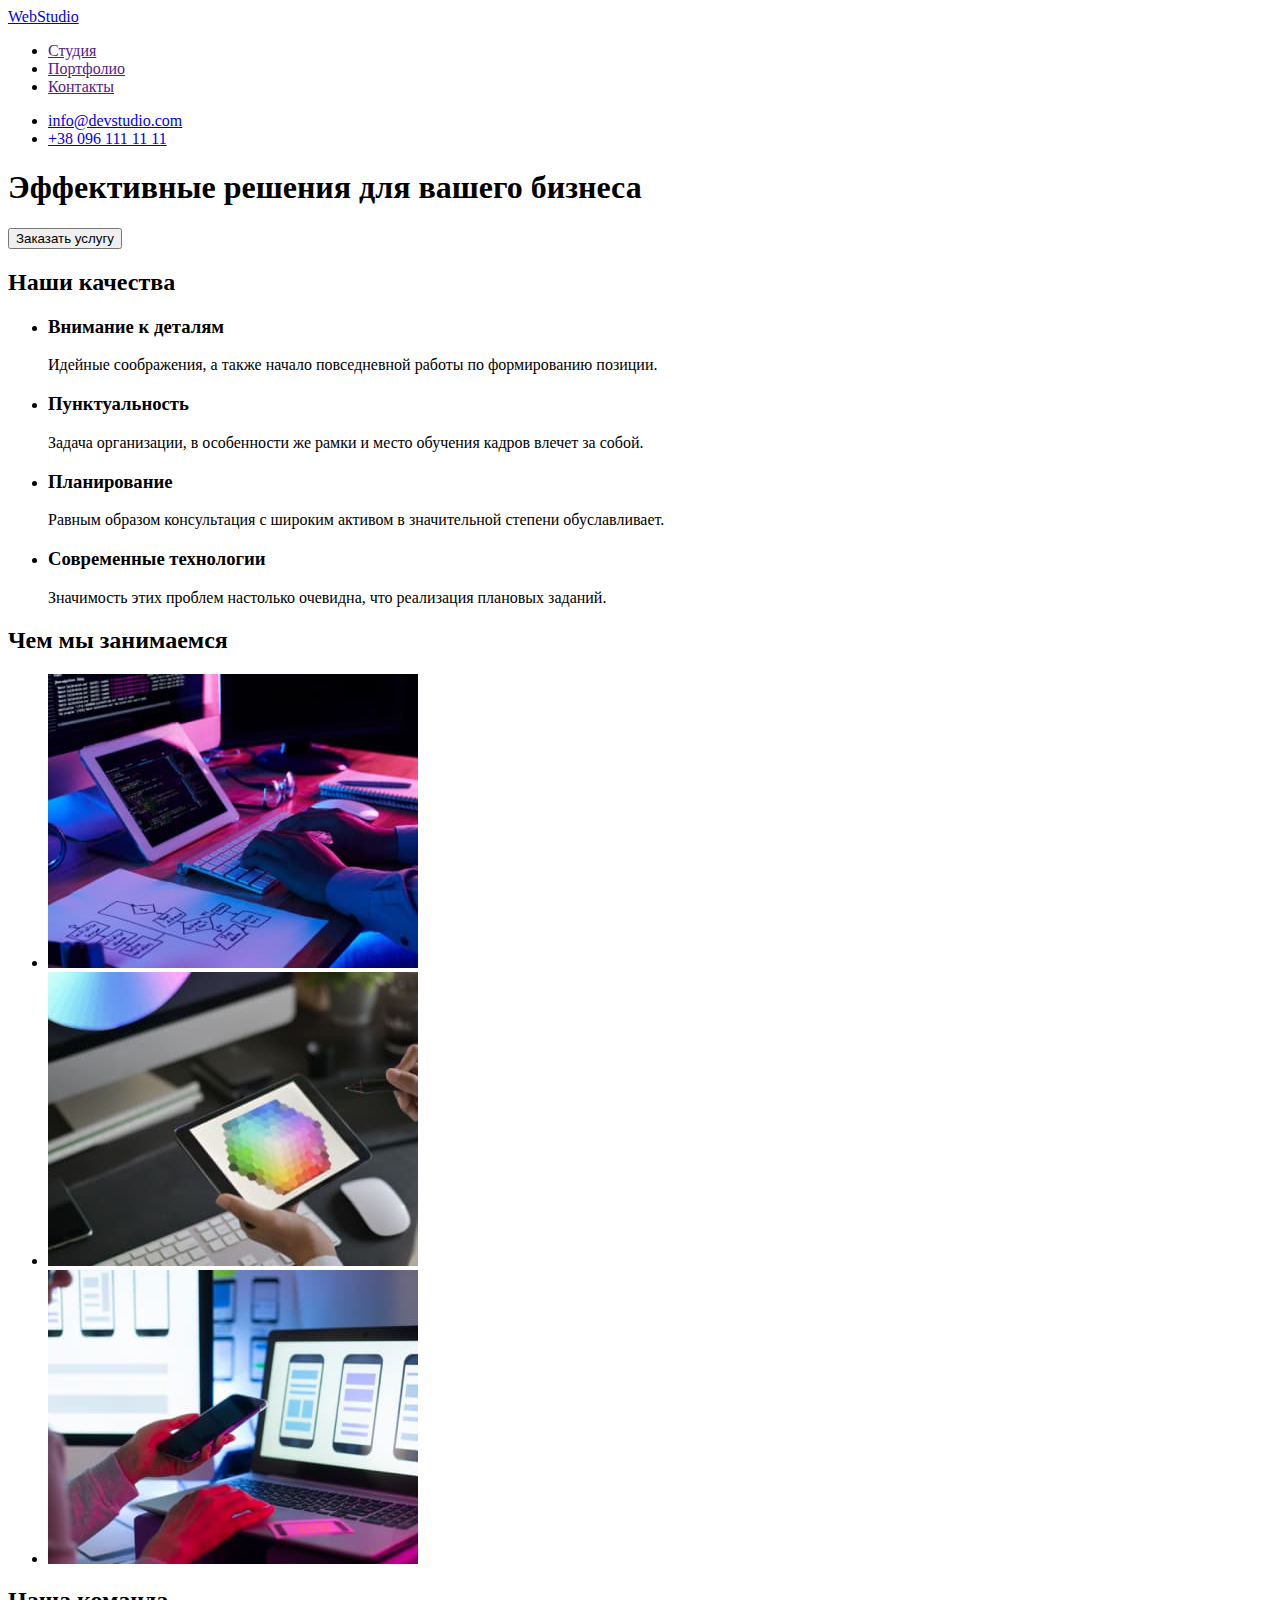
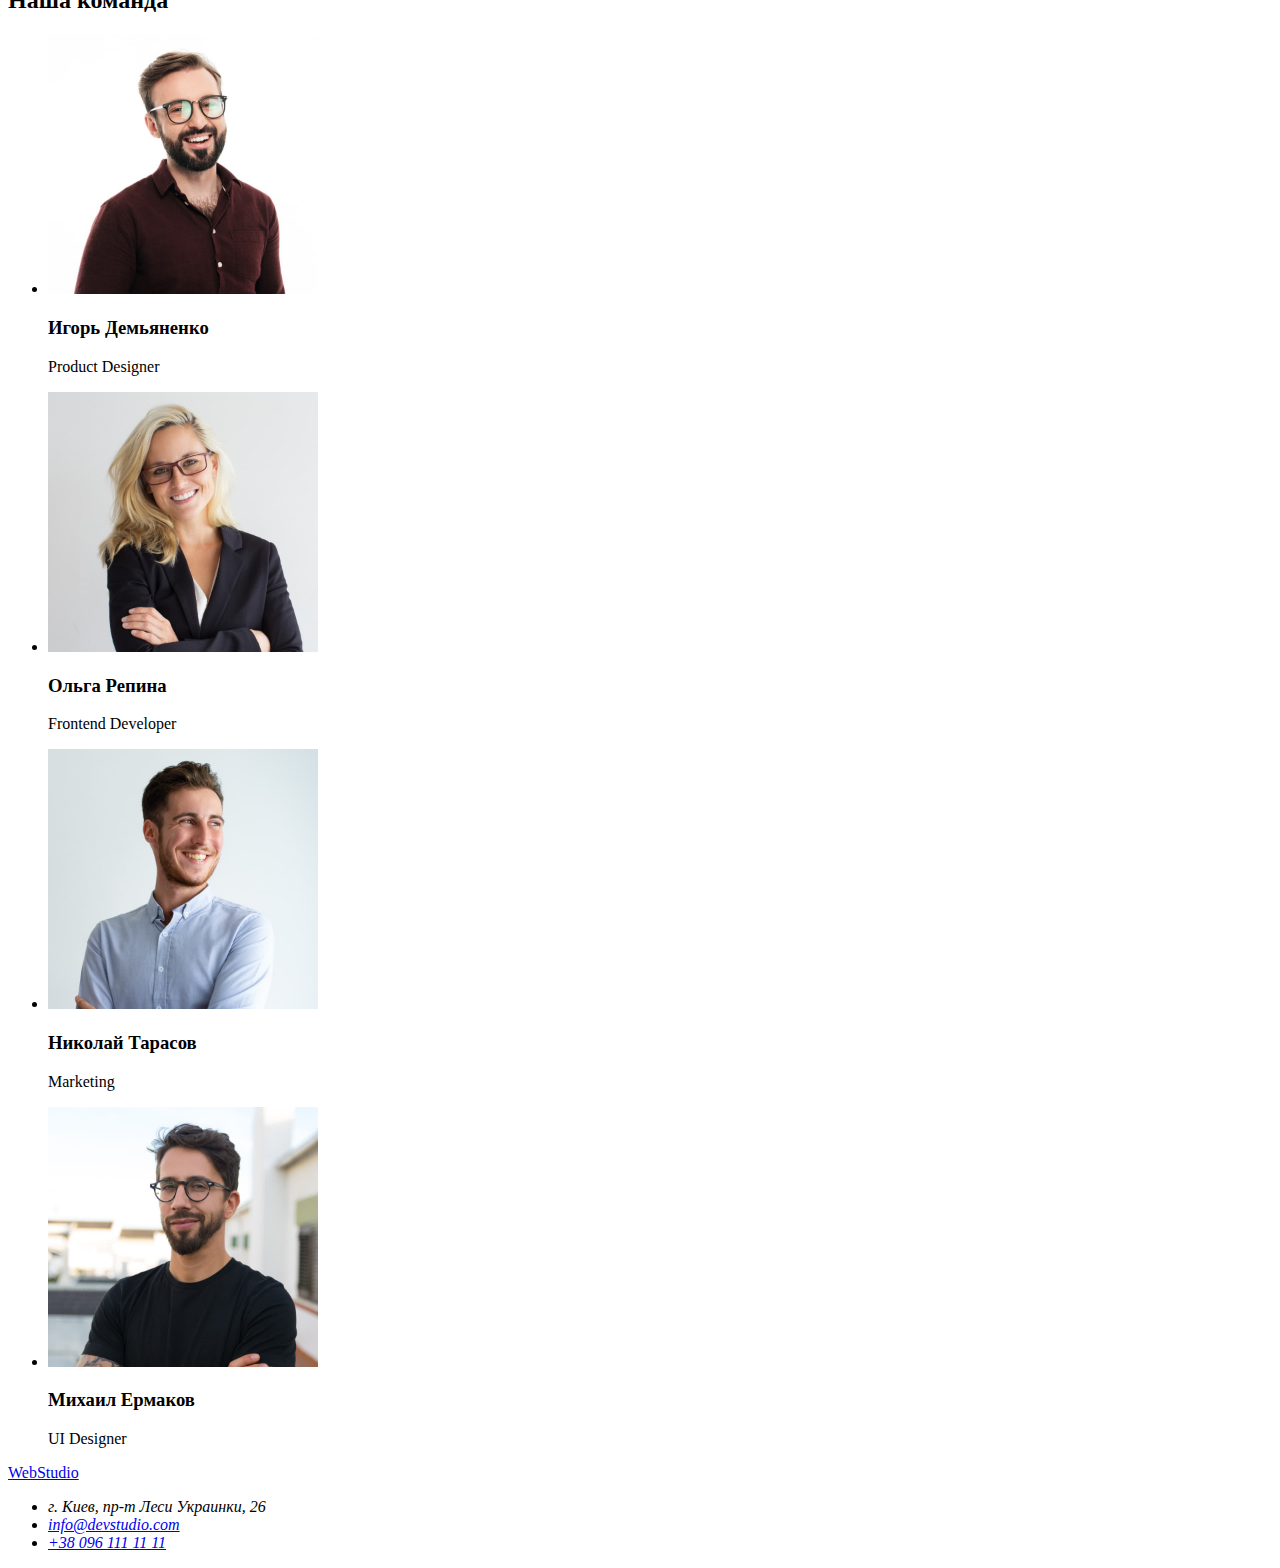
==== index.html @ 43653437 "new changes hw02" ====
<!DOCTYPE html>
<html lang="ru">
<head>
    <meta charset="UTF-8">
    <meta http-equiv="X-UA-Compatible" content="IE=edge">
    <meta name="viewport" content="width=device-width, initial-scale=1.0">
    <title>Document</title>
</head>
<body>
    <header> 
        <nav>
        <a href="/" lang="en">WebStudio</a>
        <ul> 
            <li><a href="">Студия</a></li>
            <li><a href="">Портфолио</a></li>
            <li><a href="">Контакты</a></li>
            </ul>
        </nav>   
        
        <ul>
            <li><a href="mailto:info@devstudio.com">info@devstudio.com</a></li>
            <li><a href="tel:+380961111111">+38 096 111 11 11</a></li>
        </ul>
    
    </header>
<main>
<section>
        <h1>Эффективные решения для вашего бизнеса</h1>
        <button type="button" name="Заказать услугу">Заказать услугу</button>
        </section>
    <section>
        <h2>Наши качества</h2>
        <ul>
            <li>
                <h3>Внимание к деталям</h3>
                <p>Идейные соображения, а также начало повседневной работы по формированию позиции.</p>
            </li>
            <li>
                <h3>Пунктуальность</h3>
                <p>Задача организации, в особенности же рамки и место обучения кадров влечет за собой.</p>
            </li>
            <li>
                <h3>Планирование</h3>
                <p>Равным образом консультация с широким активом в значительной степени обуславливает.</p>
            </li>
            <li>
                <h3>Современные технологии</h3>
                <p>Значимость этих проблем настолько очевидна, что реализация плановых заданий.</p>
            </li>
        </ul>
    </section>
    <section>
        <h2>Чем мы занимаемся</h2>
        <ul>
            <li><img src="./images/img1.jpg" alt="печатаем на клавиатуре" width="370" /></li>
            <li><img src="./images/img2.jpg" alt="смотрим в телефон" width="370" /></li>
            <li><img src="./images/img3.jpg" alt="смотрим в планшет" width="370" /></li>
        </ul> 
    </section>
    <section>
        <h2>Наша команда</h2>
           <ul>
            <li>
                <img src="./images/img4.jpg" alt="Игорь Демьяненко" width="270" />
                <h3>Игорь Демьяненко</h3>
                <p lang="en">Product Designer</p>
            </li>
            <li>
                <img src="./images/img5.jpg" alt="Ольга Репина" width="270" />
                <h3>Ольга Репина</h3>
                <p lang="en">Frontend Developer</p>
            </li>
            <li>
                <img src="./images/img6.jpg" alt="Николай Тарасов" width="270" />
                <h3>Николай Тарасов</h3>
                <p lang="en">Marketing</p>
            </li>
            <li>
                <img src="./images/img7.jpg" alt="Михаил Ермаков" width="270" />
                <h3>Михаил Ермаков</h3>
                <p lang="en">UI Designer</p>
            </li>
           </ul>
    </section>
    </main>
    <footer>
        <a href="/" lang="en">WebStudio</a>
        <address>
        <ul>
            <li>г. Киев, пр-т Леси Украинки, 26</li>
            <li><a href="mailto:info@devstudio.com">info@devstudio.com</a></li>
            <li><a href="tel:+380961111111">+38 096 111 11 11</a></li>
        </ul>
</address>
    </footer>
</body>
</html>
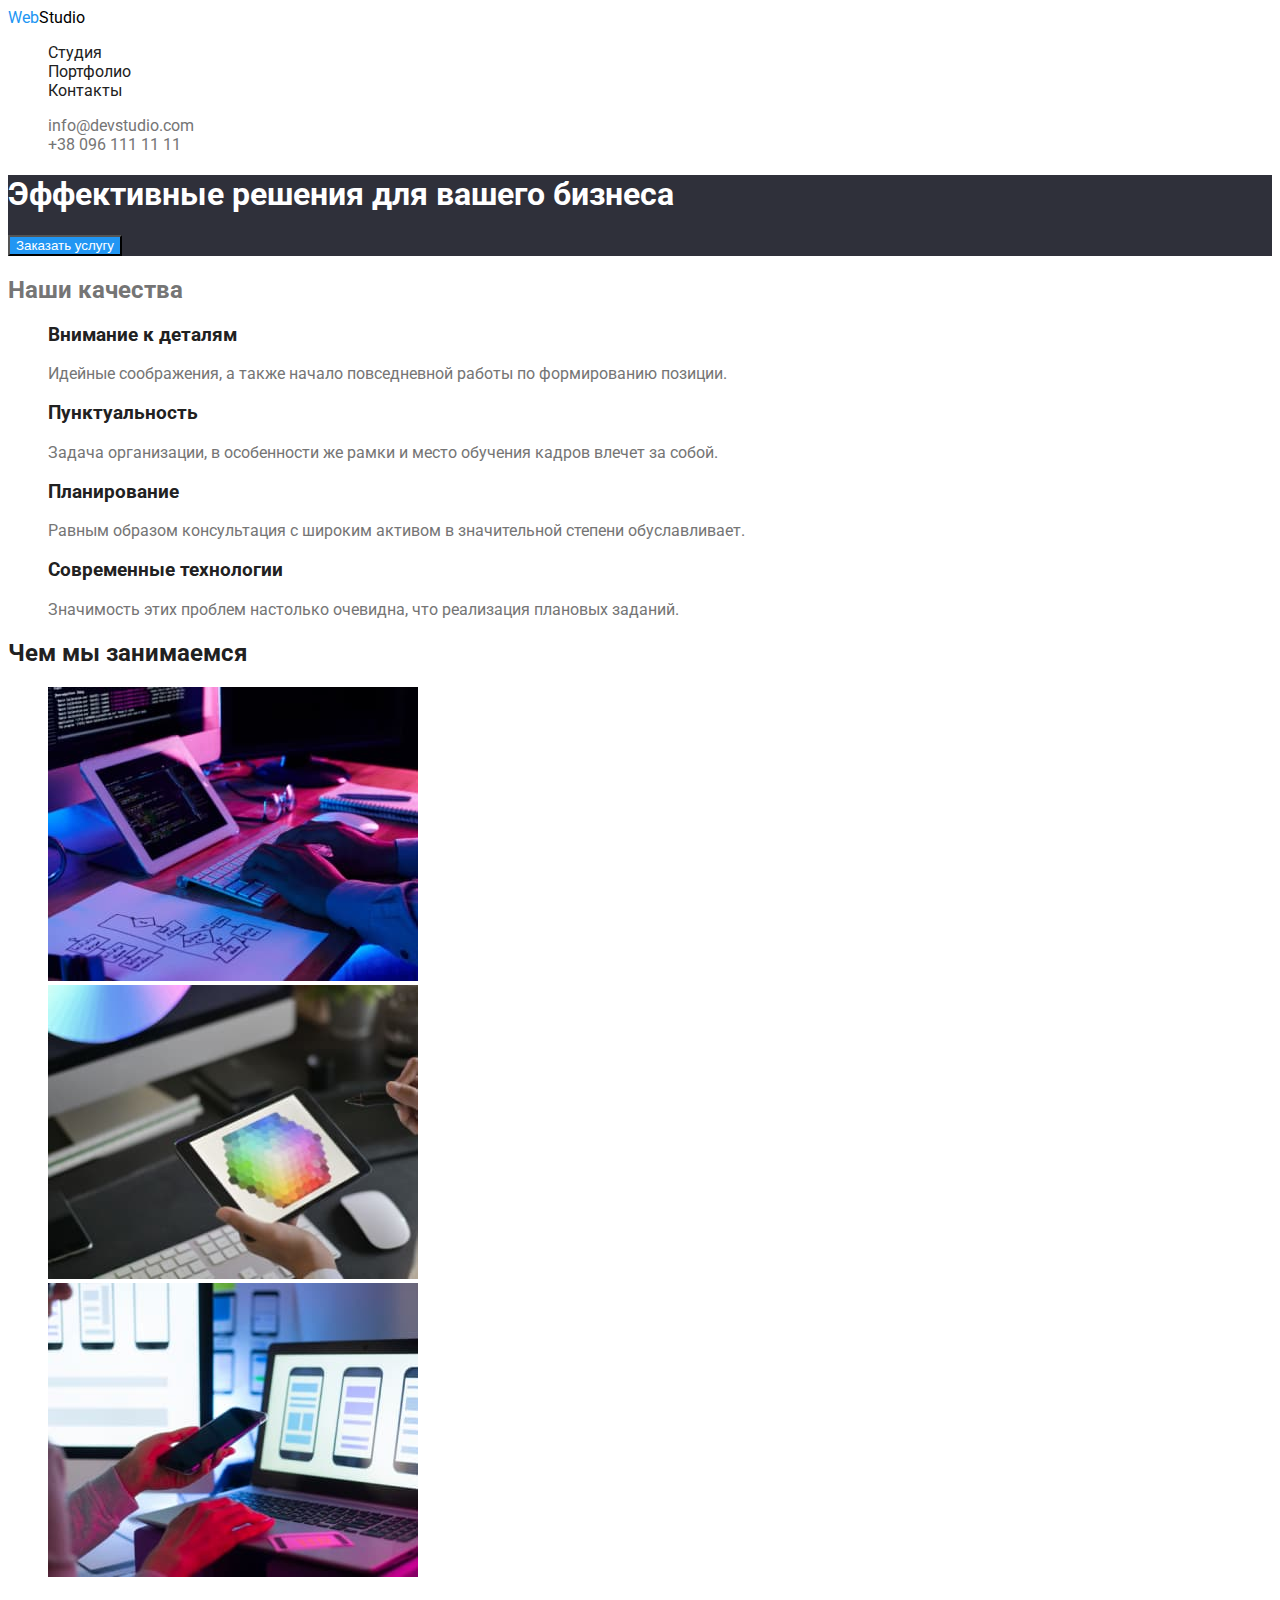
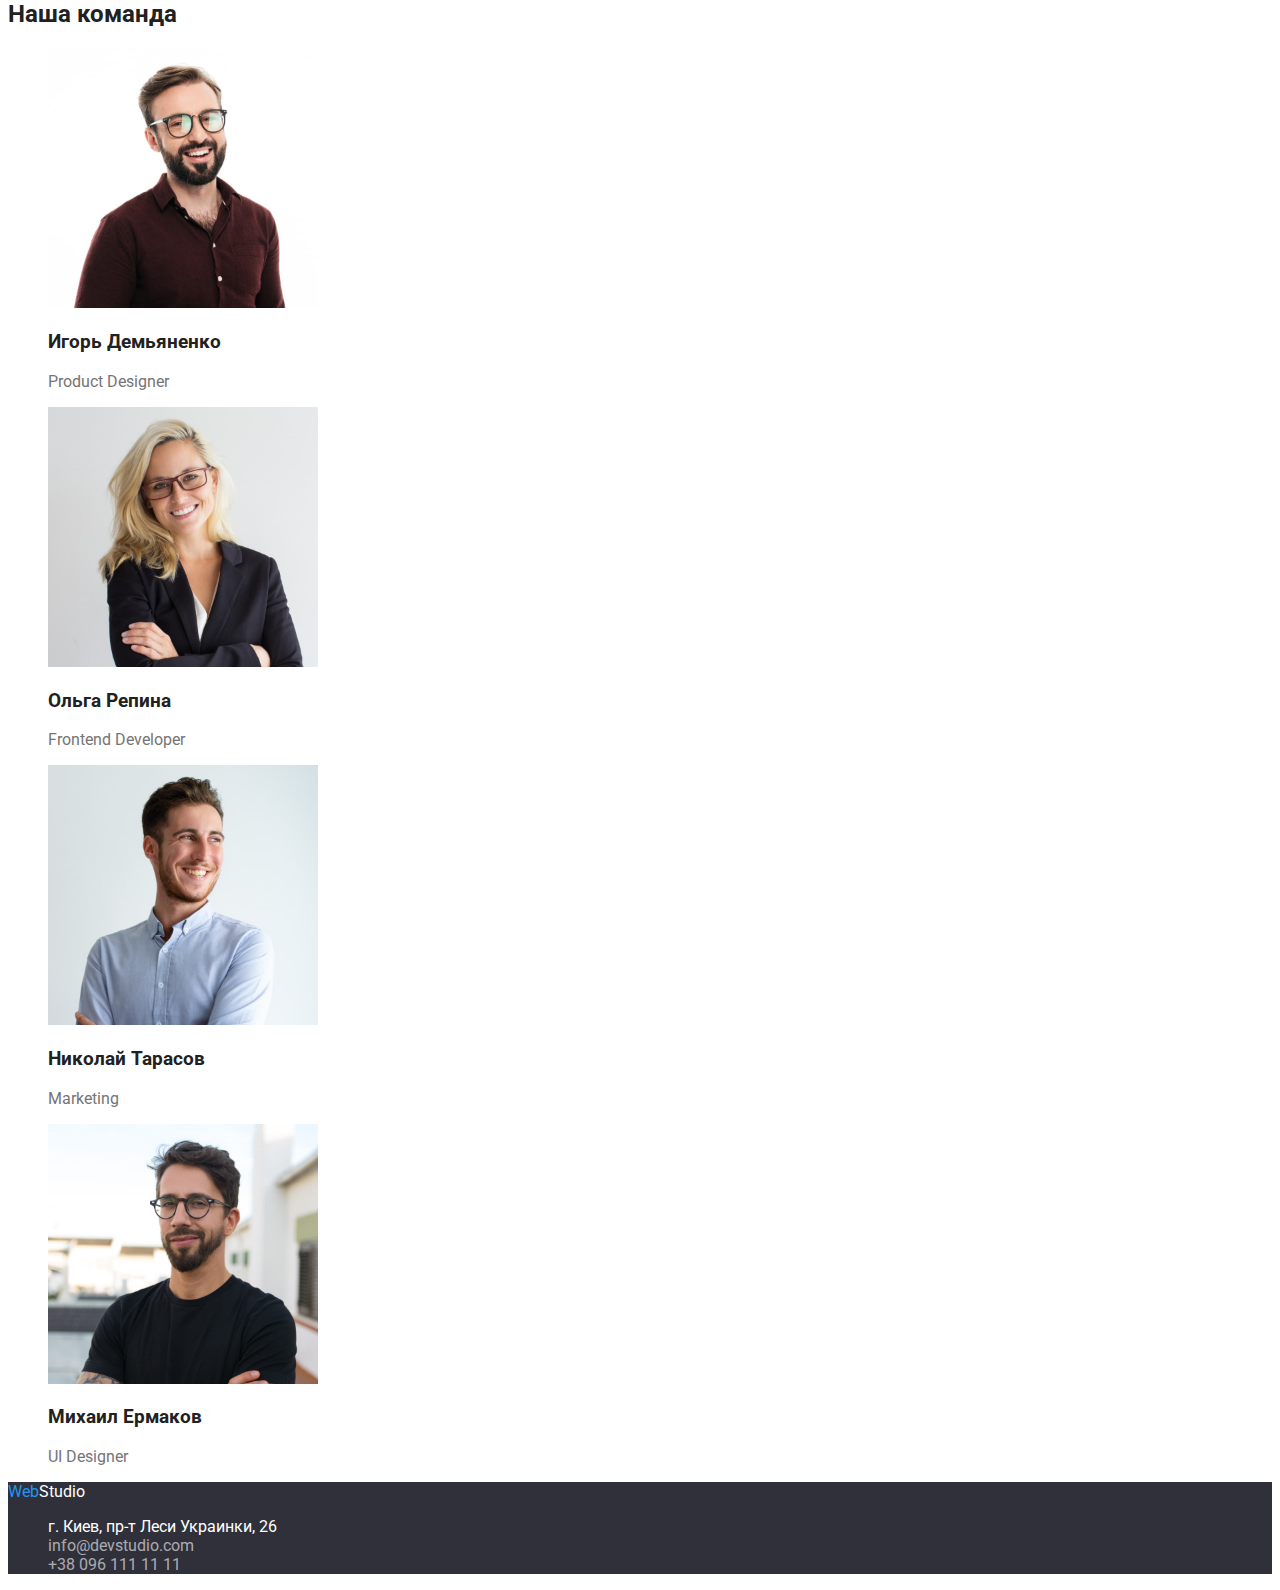
==== commit 89322885: "home work 2 HELP" ====
--- a/index.html
+++ b/index.html
@@ -4,94 +4,103 @@
     <meta charset="UTF-8">
     <meta http-equiv="X-UA-Compatible" content="IE=edge">
     <meta name="viewport" content="width=device-width, initial-scale=1.0">
-    <title>Document</title>
+    <title>Web Studio</title>
+    <link rel="stylesheet" href="./css/styles.css">
+    <link rel="preconnect" href="https://fonts.googleapis.com">
+    <link rel="preconnect" href="https://fonts.gstatic.com" crossorigin>
+    <link href="https://fonts.googleapis.com/css2?family=Roboto:wght@400;500;700;900&display=swap" rel="stylesheet">
 </head>
-<body>
+
+<body class="page">
+
+    <!-- Шапка сайта -->
     <header> 
         <nav>
-        <a href="/" lang="en">WebStudio</a>
-        <ul> 
-            <li><a href="">Студия</a></li>
-            <li><a href="">Портфолио</a></li>
-            <li><a href="">Контакты</a></li>
+        <a class="link logo-main" href="/" lang="en">Web<span class="black-text">Studio</span></a>
+        <ul class="list menu-nav"> 
+            <li><a class="link current" href="/">Студия</a></li>
+            <li><a class="link" href="./portfolio.html">Портфолио</a></li>
+            <li><a class="link" href="">Контакты</a></li>
             </ul>
         </nav>   
-        
-        <ul>
-            <li><a href="mailto:info@devstudio.com">info@devstudio.com</a></li>
-            <li><a href="tel:+380961111111">+38 096 111 11 11</a></li>
+        <ul class="list nav-adress">
+            <li><a class="link" href="mailto:info@devstudio.com">info@devstudio.com</a></li>
+            <li><a class="link" href="tel:+380961111111">+38 096 111 11 11</a></li>
         </ul>
-    
     </header>
+
 <main>
-<section>
-        <h1>Эффективные решения для вашего бизнеса</h1>
-        <button type="button" name="Заказать услугу">Заказать услугу</button>
+<!-- Герой -->
+<section class="main">
+        <h1 class="title">Эффективные решения для вашего бизнеса</h1>
+        <button class="push-button" type="button" name="Заказать услугу">Заказать услугу</button>
         </section>
     <section>
         <h2>Наши качества</h2>
-        <ul>
+        <ul class="list">
             <li>
-                <h3>Внимание к деталям</h3>
-                <p>Идейные соображения, а также начало повседневной работы по формированию позиции.</p>
+                <h3 class="after-title">Внимание к деталям</h3>
+                <p class="text">Идейные соображения, а также начало повседневной работы по формированию позиции.</p>
             </li>
             <li>
-                <h3>Пунктуальность</h3>
-                <p>Задача организации, в особенности же рамки и место обучения кадров влечет за собой.</p>
+                <h3 class="after-title">Пунктуальность</h3>
+                <p class="text">Задача организации, в особенности же рамки и место обучения кадров влечет за собой.</p>
             </li>
             <li>
-                <h3>Планирование</h3>
-                <p>Равным образом консультация с широким активом в значительной степени обуславливает.</p>
+                <h3 class="after-title">Планирование</h3>
+                <p class="text">Равным образом консультация с широким активом в значительной степени обуславливает.</p>
             </li>
             <li>
-                <h3>Современные технологии</h3>
-                <p>Значимость этих проблем настолько очевидна, что реализация плановых заданий.</p>
+                <h3 class="after-title">Современные технологии</h3>
+                <p class="text">Значимость этих проблем настолько очевидна, что реализация плановых заданий.</p>
             </li>
         </ul>
     </section>
     <section>
-        <h2>Чем мы занимаемся</h2>
-        <ul>
+        <h2 class="pre-title">Чем мы занимаемся</h2>
+        <ul class="list">
             <li><img src="./images/img1.jpg" alt="печатаем на клавиатуре" width="370" /></li>
             <li><img src="./images/img2.jpg" alt="смотрим в телефон" width="370" /></li>
             <li><img src="./images/img3.jpg" alt="смотрим в планшет" width="370" /></li>
         </ul> 
     </section>
+
     <section>
-        <h2>Наша команда</h2>
-           <ul>
+        <h2 class="pre-title">Наша команда</h2>
+           <ul class="list">
             <li>
                 <img src="./images/img4.jpg" alt="Игорь Демьяненко" width="270" />
-                <h3>Игорь Демьяненко</h3>
-                <p lang="en">Product Designer</p>
+                <h3 class="name">Игорь Демьяненко</h3>
+                <p class="profession" lang="en">Product Designer</p>
             </li>
             <li>
                 <img src="./images/img5.jpg" alt="Ольга Репина" width="270" />
-                <h3>Ольга Репина</h3>
-                <p lang="en">Frontend Developer</p>
+                <h3 class="name">Ольга Репина</h3>
+                <p class="profession" lang="en">Frontend Developer</p>
             </li>
             <li>
                 <img src="./images/img6.jpg" alt="Николай Тарасов" width="270" />
-                <h3>Николай Тарасов</h3>
-                <p lang="en">Marketing</p>
+                <h3 class="name">Николай Тарасов</h3>
+                <p class="profession" lang="en">Marketing</p>
             </li>
             <li>
                 <img src="./images/img7.jpg" alt="Михаил Ермаков" width="270" />
-                <h3>Михаил Ермаков</h3>
-                <p lang="en">UI Designer</p>
+                <h3 class="name">Михаил Ермаков</h3>
+                <p class="profession" lang="en">UI Designer</p>
             </li>
            </ul>
     </section>
     </main>
-    <footer>
-        <a href="/" lang="en">WebStudio</a>
-        <address>
-        <ul>
-            <li>г. Киев, пр-т Леси Украинки, 26</li>
-            <li><a href="mailto:info@devstudio.com">info@devstudio.com</a></li>
-            <li><a href="tel:+380961111111">+38 096 111 11 11</a></li>
+    <!-- Подвал -->
+    <footer class="grand-footer">
+        <a class="link logo-main" href="/" lang="en">Web<span class="white-text">Studio</span></a>
+        <nav>
+        <ul class=" footer-nav list">
+            <li><a class="link adress-text" href="https://goo.gl/maps/Ahorg3LLs8p7K1ny8" target="_blank" rel="noopener noreferrer nofollow" >г. Киев, пр-т Леси Украинки, 26</a></li>
+            <li><a class="link adress-email" href="mailto:info@devstudio.com">info@devstudio.com</a></li>
+            <li><a class="link adress-tel" href="tel:+380961111111">+38 096 111 11 11</a></li>
         </ul>
-</address>
+        </nav>
     </footer>
 </body>
 </html>--- a/css/styles.css
+++ b/css/styles.css
@@ -0,0 +1,136 @@
+:root {
+--primary-text-color: #757575;
+--title-text-color: #212121;
+--accent-color: #2196F3;
+--background-color: #ffffff;
+--logo-white-color: #ffffff;
+--logo-black-color: #000000;
+
+
+}
+
+.page {
+    color: var(--primary-text-color);
+    background-color: var(--background-color);
+    font-family: roboto, sans-serif
+
+}
+
+
+
+
+.link {
+    text-decoration: none;
+}
+
+.list {
+    list-style: none;
+}
+
+/* --------Logo--------- */
+.logo-main {
+    color: var(--accent-color);
+    
+}
+
+
+.black-text {
+    color: #000000;
+}
+
+.white-text {
+    color: #ffffff;
+}
+/* -------Navigation-------- */
+
+.menu-nav .link {
+color: var(--title-text-color);
+}
+
+.link .current {
+    color: var(--accent-color);
+}
+
+.menu-nav .link:hover,
+.menu-nav .link:focus {
+    color: var(--accent-color);
+}
+
+.nav-adress .link {
+    color: var(--primary-text-color);
+}
+
+.nav-adress .link:hover,
+.nav-adress .link:focus {
+    color: var(--accent-color);
+}
+
+/* ---------Hero--------- */
+
+
+.main {
+    background-color: #2F303A;
+       
+}
+
+.title {
+  color: #ffffff;
+  
+}
+
+.after-title {
+color: #212121;
+}
+
+.text {
+    color: var(--primary-text-color)
+}
+
+.pre-title {
+    color: #212121;
+}
+
+.push-button 
+{
+background-color: #2196F3;
+color: #ffffff;
+}
+
+.name {
+    color: #212121;
+}
+
+
+.profession {
+
+   color: #757575;
+
+}
+/* --------Main----------- */
+.special-list {
+    color: #757575;
+
+}
+
+
+
+/* --------Footer-------- */
+
+
+.footer-nav:hover,
+.footer-nav:focus {
+    color: var(--accent-color);
+}
+
+.grand-footer {
+    background-color: #2F303A;
+}
+
+.adress-email, 
+.adress-tel {
+color: rgba(255, 255, 255, 0.6);
+}
+
+.adress-text {
+    color: #ffffff;
+}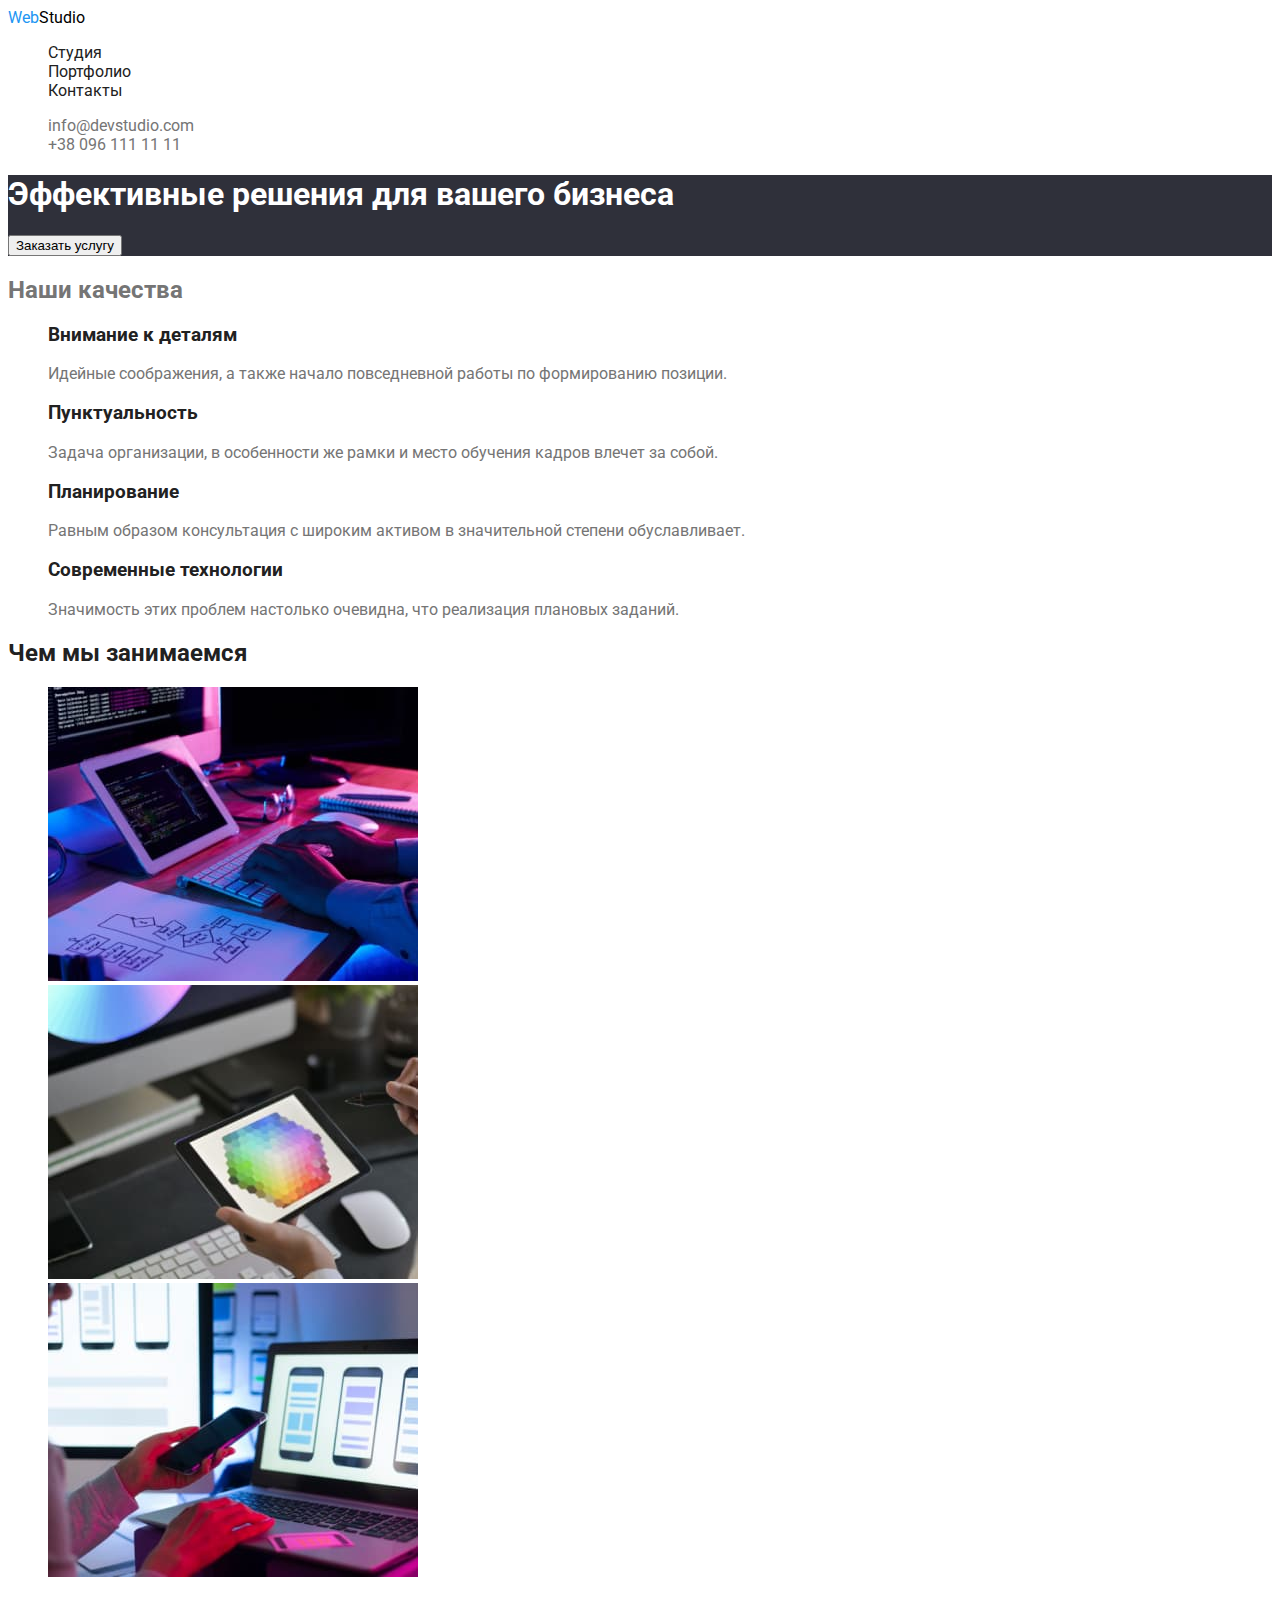
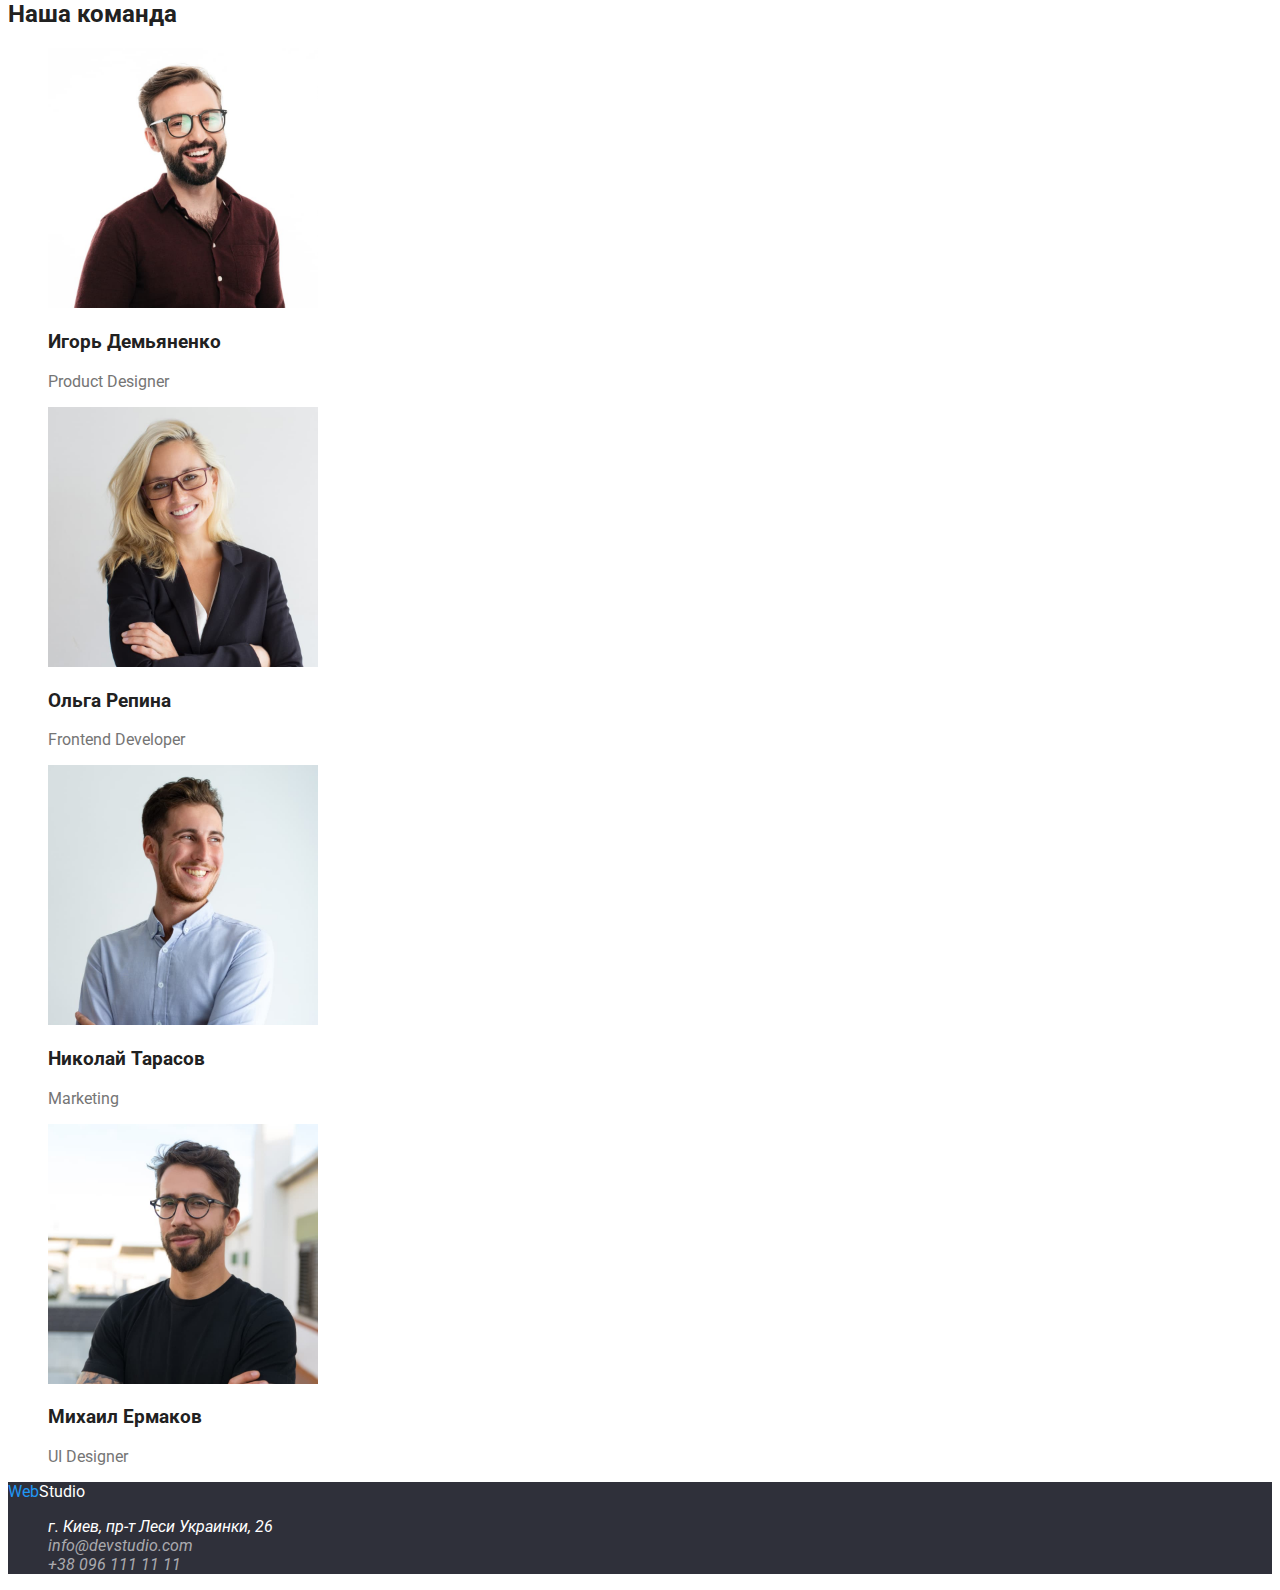
==== commit a9693836: "home work 02" ====
--- a/index.html
+++ b/index.html
@@ -33,7 +33,7 @@
 <!-- Герой -->
 <section class="main">
         <h1 class="title">Эффективные решения для вашего бизнеса</h1>
-        <button class="push-button" type="button" name="Заказать услугу">Заказать услугу</button>
+        <button class="button" type="button" name="Заказать услугу">Заказать услугу</button>
         </section>
     <section>
         <h2>Наши качества</h2>
@@ -94,13 +94,13 @@
     <!-- Подвал -->
     <footer class="grand-footer">
         <a class="link logo-main" href="/" lang="en">Web<span class="white-text">Studio</span></a>
-        <nav>
+        <address>
         <ul class=" footer-nav list">
             <li><a class="link adress-text" href="https://goo.gl/maps/Ahorg3LLs8p7K1ny8" target="_blank" rel="noopener noreferrer nofollow" >г. Киев, пр-т Леси Украинки, 26</a></li>
             <li><a class="link adress-email" href="mailto:info@devstudio.com">info@devstudio.com</a></li>
             <li><a class="link adress-tel" href="tel:+380961111111">+38 096 111 11 11</a></li>
         </ul>
-        </nav>
+        </address>
     </footer>
 </body>
 </html>--- a/css/styles.css
+++ b/css/styles.css
@@ -5,7 +5,6 @@
 --background-color: #ffffff;
 --logo-white-color: #ffffff;
 --logo-black-color: #000000;
-
 
 }
 
@@ -15,8 +14,6 @@
     font-family: roboto, sans-serif
 
 }
-
-
 
 
 .link {
@@ -33,7 +30,6 @@
     
 }
 
-
 .black-text {
     color: #000000;
 }
@@ -42,14 +38,6 @@
     color: #ffffff;
 }
 /* -------Navigation-------- */
-
-.menu-nav .link {
-color: var(--title-text-color);
-}
-
-.link .current {
-    color: var(--accent-color);
-}
 
 .menu-nav .link:hover,
 .menu-nav .link:focus {
@@ -64,6 +52,28 @@
 .nav-adress .link:focus {
     color: var(--accent-color);
 }
+
+
+.menu-nav .link {
+color: var(--title-text-color);
+}
+
+.link .current {
+    color: var(--accent-color);
+}
+
+/* ----Button---- */
+.button:hover,
+.button:focus {
+background-color: #2196F3;
+color: #ffffff;
+}
+
+.button-back {
+    color: #ffffff;
+    background-color: #2196F3;
+}
+
 
 /* ---------Hero--------- */
 
@@ -90,11 +100,6 @@
     color: #212121;
 }
 
-.push-button 
-{
-background-color: #2196F3;
-color: #ffffff;
-}
 
 .name {
     color: #212121;
@@ -106,7 +111,7 @@
    color: #757575;
 
 }
-/* --------Main----------- */
+
 .special-list {
     color: #757575;
 
@@ -119,7 +124,7 @@
 
 .footer-nav:hover,
 .footer-nav:focus {
-    color: var(--accent-color);
+    color: var(--accent-color)
 }
 
 .grand-footer {
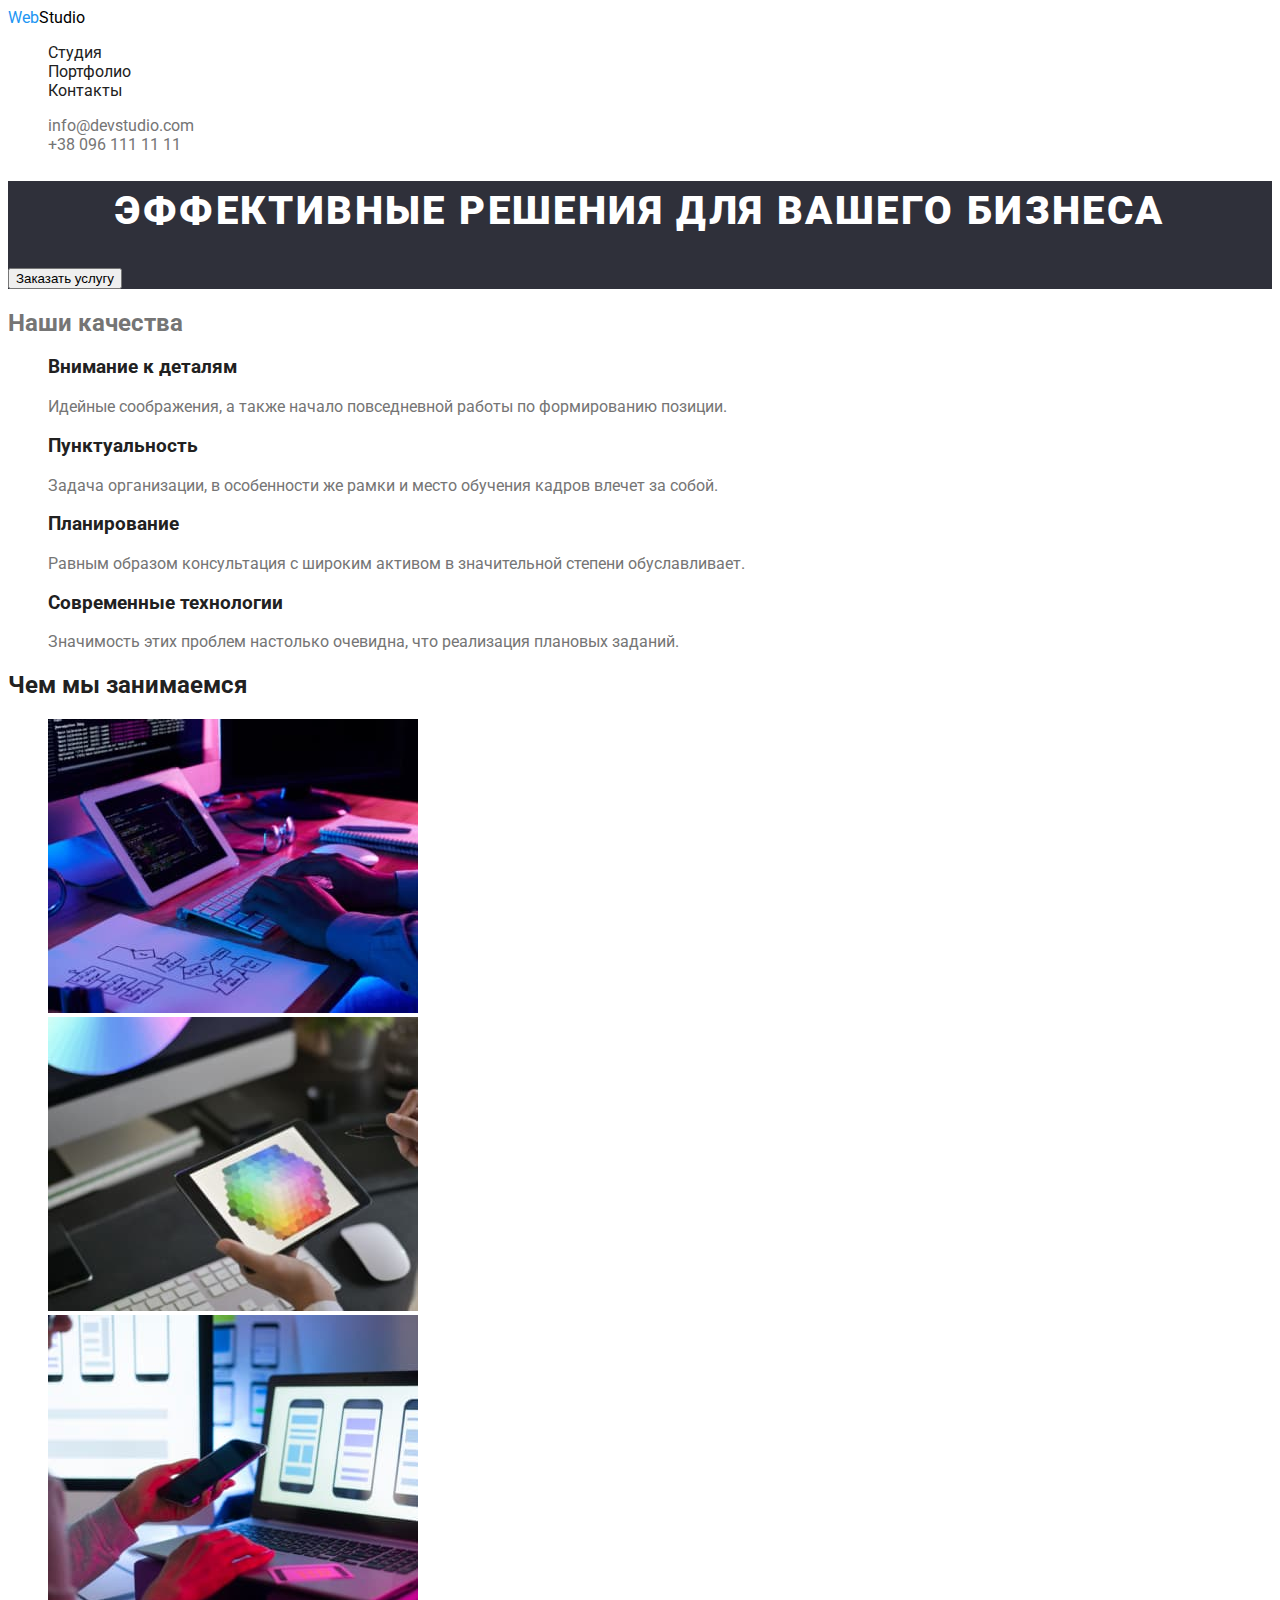
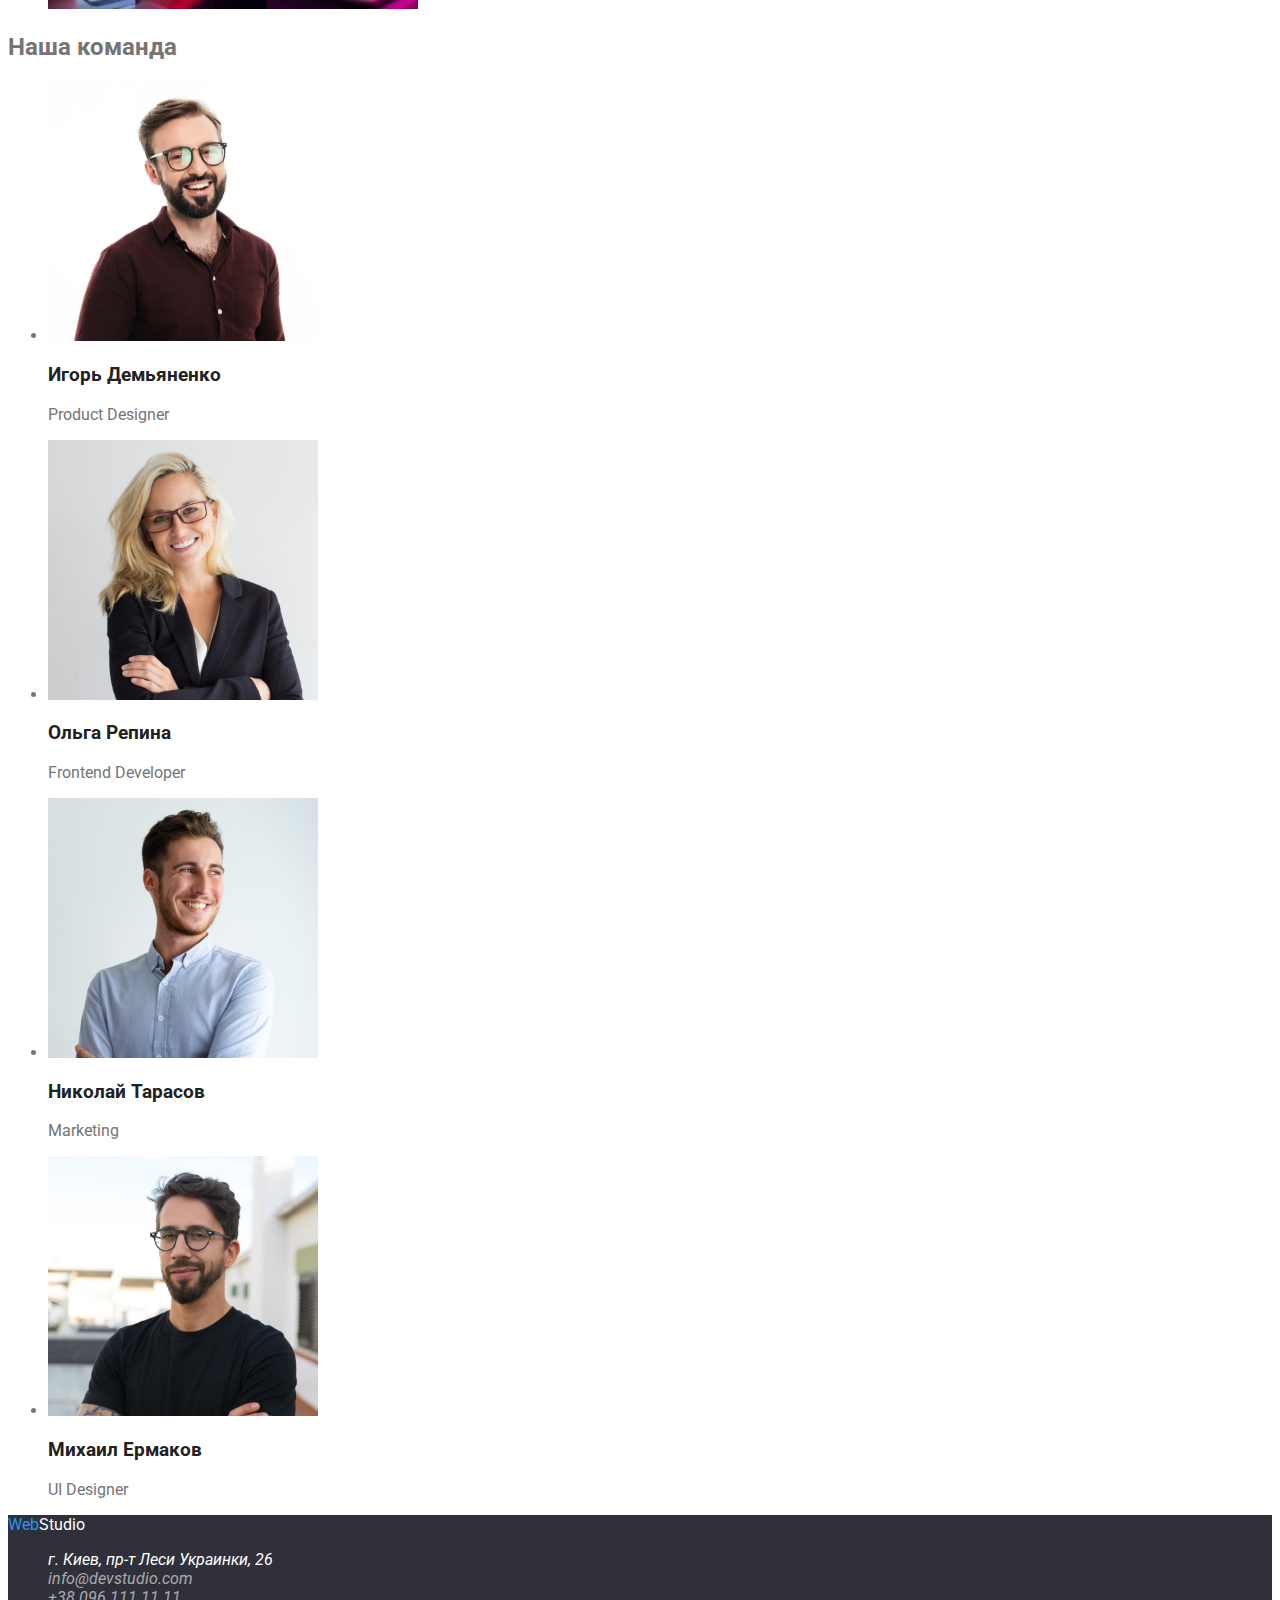
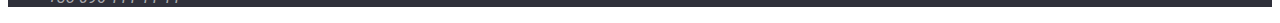
==== commit c661c7fc: "home work 02 final version" ====
--- a/index.html
+++ b/index.html
@@ -56,6 +56,7 @@
             </li>
         </ul>
     </section>
+    
     <section>
         <h2 class="pre-title">Чем мы занимаемся</h2>
         <ul class="list">
@@ -66,8 +67,8 @@
     </section>
 
     <section>
-        <h2 class="pre-title">Наша команда</h2>
-           <ul class="list">
+        <h2>Наша команда</h2>
+           <ul>
             <li>
                 <img src="./images/img4.jpg" alt="Игорь Демьяненко" width="270" />
                 <h3 class="name">Игорь Демьяненко</h3>
--- a/css/styles.css
+++ b/css/styles.css
@@ -23,6 +23,7 @@
 .list {
     list-style: none;
 }
+
 
 /* --------Logo--------- */
 .logo-main {
@@ -83,8 +84,17 @@
        
 }
 
+
 .title {
   color: #ffffff;
+  font-family: 'Roboto';
+font-style: normal;
+font-weight: 900;
+font-size: 40px;
+line-height: 60px;
+text-align: center;
+letter-spacing: 0.06em;
+text-transform: uppercase;
   
 }
 
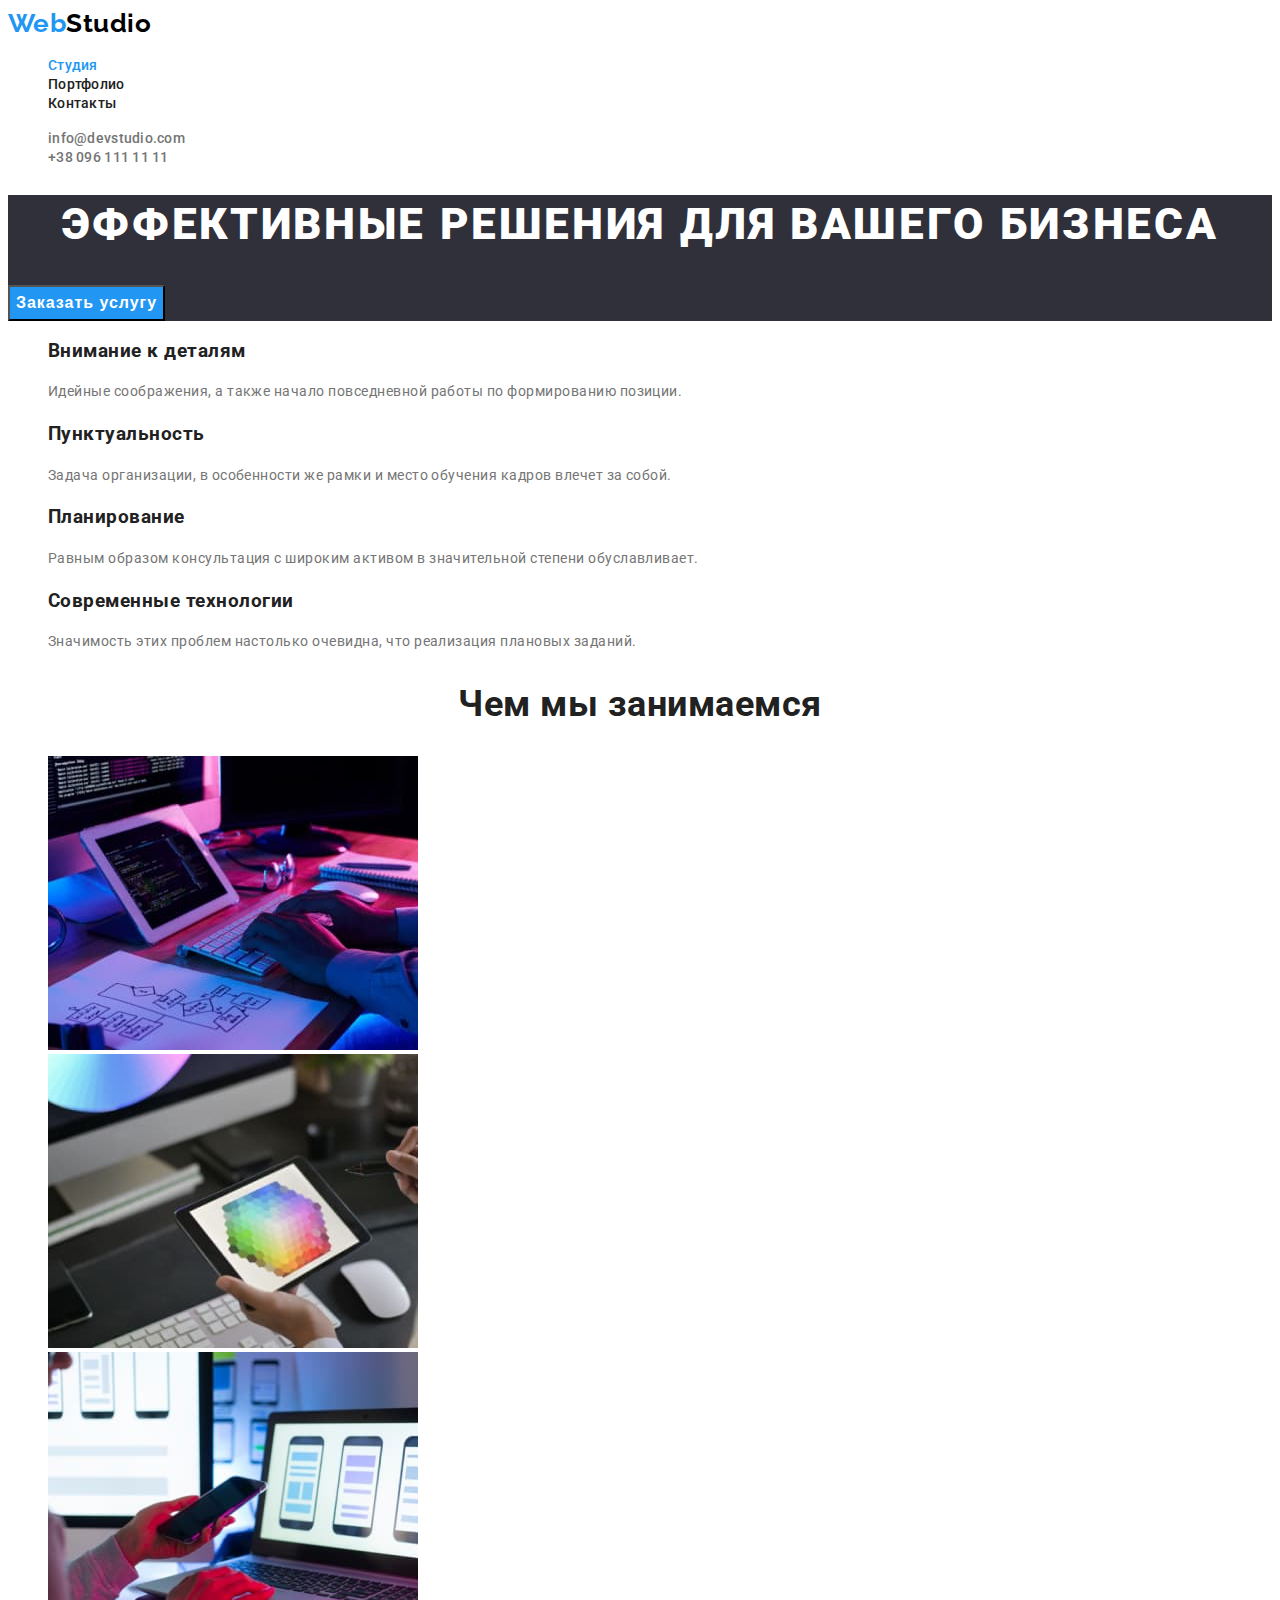
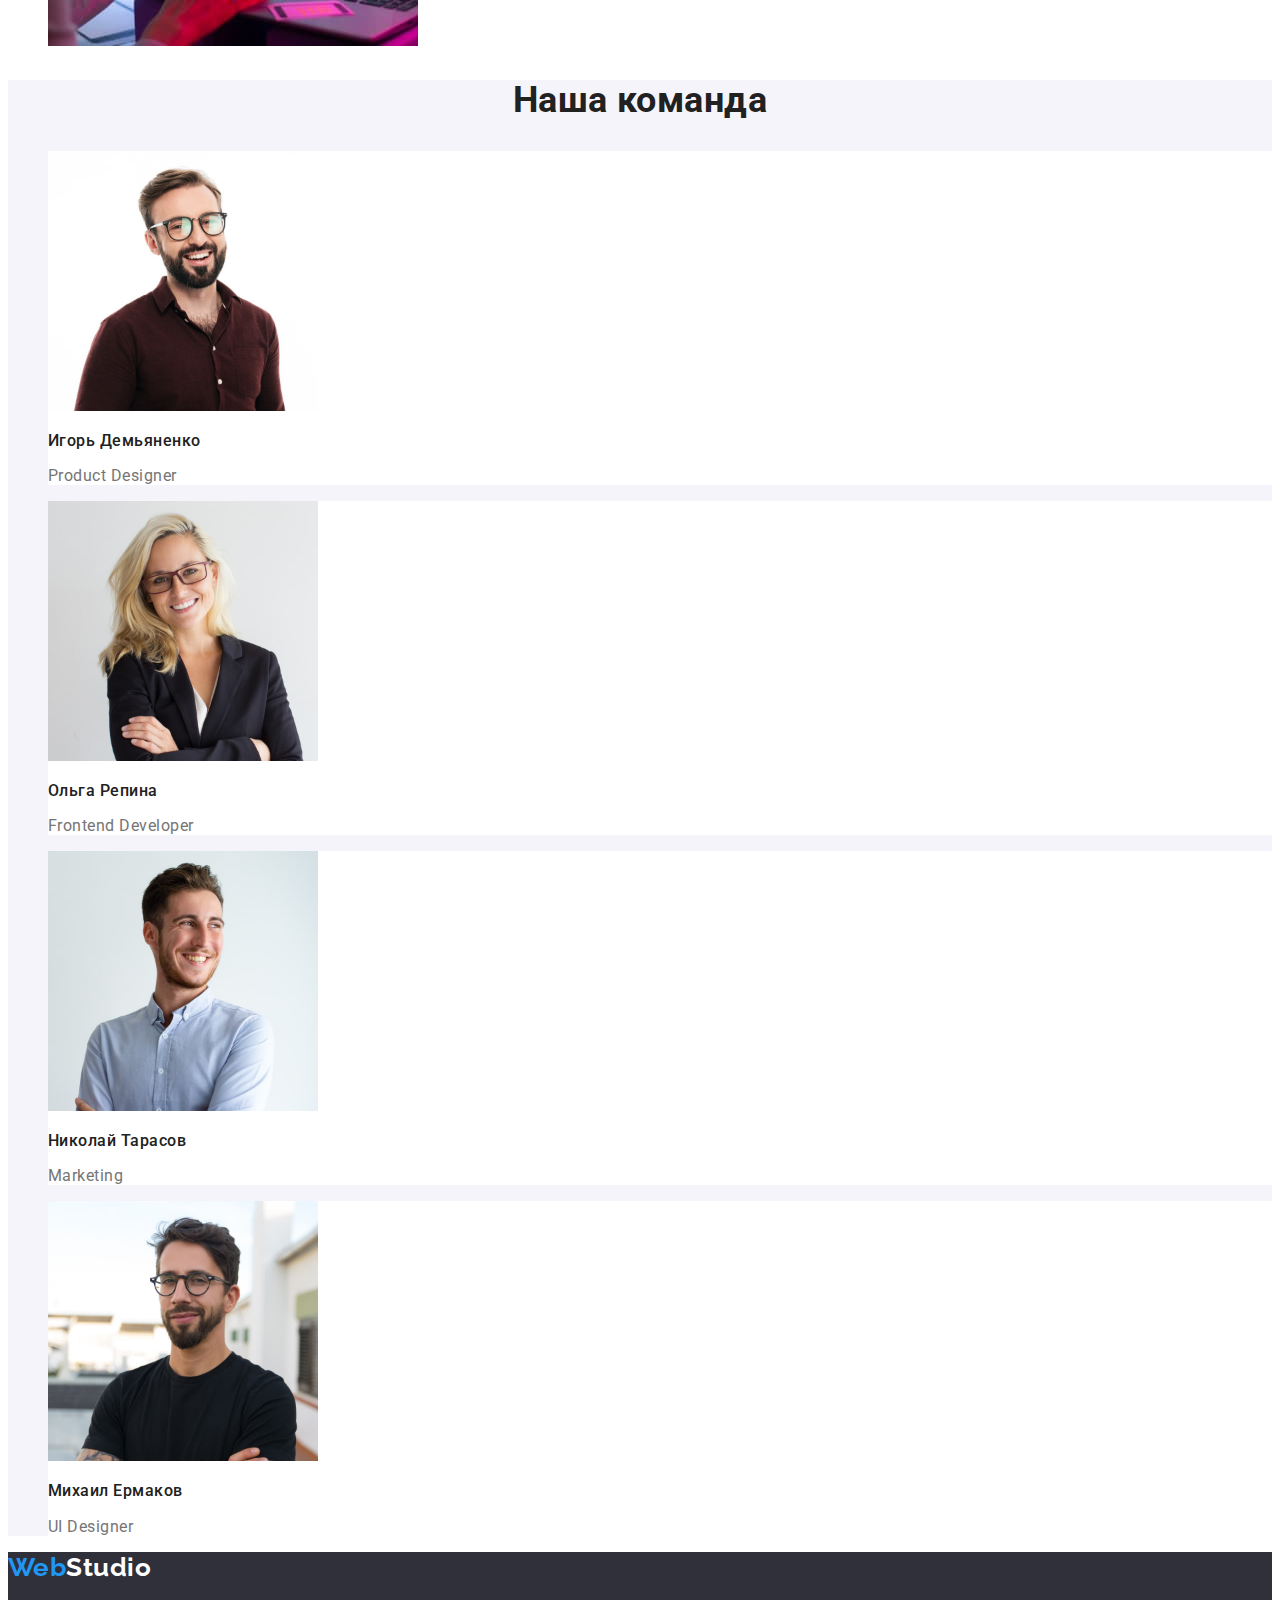
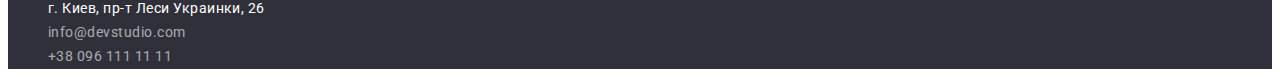
==== commit 0c68ea93: "final home work 02" ====
--- a/index.html
+++ b/index.html
@@ -1,107 +1,157 @@
 <!DOCTYPE html>
 <html lang="ru">
-<head>
-    <meta charset="UTF-8">
-    <meta http-equiv="X-UA-Compatible" content="IE=edge">
-    <meta name="viewport" content="width=device-width, initial-scale=1.0">
+  <head>
+    <meta charset="UTF-8" />
+    <meta http-equiv="X-UA-Compatible" content="IE=edge" />
+    <meta name="viewport" content="width=device-width, initial-scale=1.0" />
     <title>Web Studio</title>
-    <link rel="stylesheet" href="./css/styles.css">
-    <link rel="preconnect" href="https://fonts.googleapis.com">
-    <link rel="preconnect" href="https://fonts.gstatic.com" crossorigin>
-    <link href="https://fonts.googleapis.com/css2?family=Roboto:wght@400;500;700;900&display=swap" rel="stylesheet">
-</head>
+    <link rel="preconnect" href="https://fonts.googleapis.com" />
+    <link rel="preconnect" href="https://fonts.gstatic.com" crossorigin />
+    <link
+      href="https://fonts.googleapis.com/css2?family=Raleway:wght@700&family=Roboto:wght@400;500;700;900&display=swap"
+      rel="stylesheet"
+    />
+    <link rel="stylesheet" href="./css/styles.css" />
+  </head>
 
-<body class="page">
-
+  <body class="page">
     <!-- Шапка сайта -->
-    <header> 
-        <nav>
-        <a class="link logo-main" href="/" lang="en">Web<span class="black-text">Studio</span></a>
-        <ul class="list menu-nav"> 
-            <li><a class="link current" href="/">Студия</a></li>
-            <li><a class="link" href="./portfolio.html">Портфолио</a></li>
-            <li><a class="link" href="">Контакты</a></li>
-            </ul>
-        </nav>   
-        <ul class="list nav-adress">
-            <li><a class="link" href="mailto:info@devstudio.com">info@devstudio.com</a></li>
-            <li><a class="link" href="tel:+380961111111">+38 096 111 11 11</a></li>
+    <header>
+      <nav>
+        <a class="link logo-main" href="/" lang="en"
+          >Web<span class="black-text">Studio</span></a
+        >
+        <ul class="list menu-navig">
+          <li><a class="link current" href="/">Студия</a></li>
+          <li><a class="link" href="./portfolio.html">Портфолио</a></li>
+          <li><a class="link" href="">Контакты</a></li>
         </ul>
+      </nav>
+      <ul class="list contact-list">
+        <li>
+          <a class="link" href="mailto:info@devstudio.com"
+            >info@devstudio.com</a
+          >
+        </li>
+        <li>
+          <a class="link" href="tel:+380961111111">+38 096 111 11 11</a>
+        </li>
+      </ul>
     </header>
 
-<main>
-<!-- Герой -->
-<section class="main">
-        <h1 class="title">Эффективные решения для вашего бизнеса</h1>
-        <button class="button" type="button" name="Заказать услугу">Заказать услугу</button>
-        </section>
-    <section>
-        <h2>Наши качества</h2>
+    <main>
+      <!-- Герой -->
+      <section class="hero">
+        <h1 class="hero-title">Эффективные решения для вашего бизнеса</h1>
+        <button class="button" type="button" name="Заказать услугу">
+          Заказать услугу
+        </button>
+      </section>
+      <section>
+        <h2 class="title-section extra">Наши качества</h2>
+        <ul class="list extra-list">
+          <li>
+            <h3 class="title">Внимание к деталям</h3>
+            <p class="extra-item">
+              Идейные соображения, а также начало повседневной работы по
+              формированию позиции.
+            </p>
+          </li>
+          <li>
+            <h3 class="title">Пунктуальность</h3>
+            <p class="extra-item">
+              Задача организации, в особенности же рамки и место обучения кадров
+              влечет за собой.
+            </p class="extra-item">
+          </li>
+          <li>
+            <h3 class="title">Планирование</h3>
+            <p class="extra-item">
+              Равным образом консультация с широким активом в значительной
+              степени обуславливает.
+            </p>
+          </li>
+          <li>
+            <h3 class="title">Современные технологии</h3>
+            <p class="extra-item">
+              Значимость этих проблем настолько очевидна, что реализация
+              плановых заданий.
+            </p>
+          </li>
+        </ul>
+      </section>
+
+      <section>
+        <h2 class="title-section">Чем мы занимаемся</h2>
         <ul class="list">
-            <li>
-                <h3 class="after-title">Внимание к деталям</h3>
-                <p class="text">Идейные соображения, а также начало повседневной работы по формированию позиции.</p>
-            </li>
-            <li>
-                <h3 class="after-title">Пунктуальность</h3>
-                <p class="text">Задача организации, в особенности же рамки и место обучения кадров влечет за собой.</p>
-            </li>
-            <li>
-                <h3 class="after-title">Планирование</h3>
-                <p class="text">Равным образом консультация с широким активом в значительной степени обуславливает.</p>
-            </li>
-            <li>
-                <h3 class="after-title">Современные технологии</h3>
-                <p class="text">Значимость этих проблем настолько очевидна, что реализация плановых заданий.</p>
-            </li>
+          <li>
+            <img
+              src="./images/img1.jpg"
+              alt="печатаем на клавиатуре"
+              width="370" height="294"
+            />
+          </li>
+          <li>
+            <img src="./images/img2.jpg" alt="смотрим в телефон" width="370" height="294" />
+          </li>
+          <li>
+            <img src="./images/img3.jpg" alt="смотрим в планшет" width="370" height="294" />
+          </li>
         </ul>
-    </section>
-    
-    <section>
-        <h2 class="pre-title">Чем мы занимаемся</h2>
-        <ul class="list">
-            <li><img src="./images/img1.jpg" alt="печатаем на клавиатуре" width="370" /></li>
-            <li><img src="./images/img2.jpg" alt="смотрим в телефон" width="370" /></li>
-            <li><img src="./images/img3.jpg" alt="смотрим в планшет" width="370" /></li>
-        </ul> 
-    </section>
+      </section>
 
-    <section>
-        <h2>Наша команда</h2>
-           <ul>
-            <li>
-                <img src="./images/img4.jpg" alt="Игорь Демьяненко" width="270" />
-                <h3 class="name">Игорь Демьяненко</h3>
-                <p class="profession" lang="en">Product Designer</p>
-            </li>
-            <li>
-                <img src="./images/img5.jpg" alt="Ольга Репина" width="270" />
-                <h3 class="name">Ольга Репина</h3>
-                <p class="profession" lang="en">Frontend Developer</p>
-            </li>
-            <li>
-                <img src="./images/img6.jpg" alt="Николай Тарасов" width="270" />
-                <h3 class="name">Николай Тарасов</h3>
-                <p class="profession" lang="en">Marketing</p>
-            </li>
-            <li>
-                <img src="./images/img7.jpg" alt="Михаил Ермаков" width="270" />
-                <h3 class="name">Михаил Ермаков</h3>
-                <p class="profession" lang="en">UI Designer</p>
-            </li>
-           </ul>
-    </section>
+      <section class="team-section">
+        <h2 class="title-section">Наша команда</h2>
+        <ul class="list team-list">
+          <li class="team-item">
+            <img src="./images/img4.jpg" alt="Игорь Демьяненко" width="270" height="260" />
+            <h3 class="title">Игорь Демьяненко</h3>
+            <p class="profession" lang="en">Product Designer</p>
+          </li>
+          <li class="team-item">
+            <img src="./images/img5.jpg" alt="Ольга Репина" width="270" height="260" />
+            <h3 class="title">Ольга Репина</h3>
+            <p class="profession" lang="en">Frontend Developer</p>
+          </li>
+          <li class="team-item">
+            <img src="./images/img6.jpg" alt="Николай Тарасов" width="270" height="260" />
+            <h3 class="title">Николай Тарасов</h3>
+            <p class="profession" lang="en">Marketing</p>
+          </li>
+          <li class="team-item">
+            <img src="./images/img7.jpg" alt="Михаил Ермаков" width="270" height="260" />
+            <h3 class="title">Михаил Ермаков</h3>
+            <p class="profession" lang="en">UI Designer</p>
+          </li>
+        </ul>
+      </section>
     </main>
     <!-- Подвал -->
-    <footer class="grand-footer">
-        <a class="link logo-main" href="/" lang="en">Web<span class="white-text">Studio</span></a>
-        <address>
-        <ul class=" footer-nav list">
-            <li><a class="link adress-text" href="https://goo.gl/maps/Ahorg3LLs8p7K1ny8" target="_blank" rel="noopener noreferrer nofollow" >г. Киев, пр-т Леси Украинки, 26</a></li>
-            <li><a class="link adress-email" href="mailto:info@devstudio.com">info@devstudio.com</a></li>
-            <li><a class="link adress-tel" href="tel:+380961111111">+38 096 111 11 11</a></li>
+    <footer class="footer">
+      <a class="link logo-main" href="/" lang="en"
+        >Web<span class="white-text">Studio</span></a
+      >
+      <address class="address">
+        <ul class="list address-list">
+          <li>
+            <a
+              class="link location-text"
+              href="https://goo.gl/maps/Ahorg3LLs8p7K1ny8"
+              target="_blank"
+              rel="noopener noreferrer nofollow"
+              >г. Киев, пр-т Леси Украинки, 26</a
+            >
+          </li>
+          <li>
+            <a class="link contacts" href="mailto:info@devstudio.com"
+              >info@devstudio.com</a
+            >
+          </li>
+          <li>
+            <a class="link contacts" href="tel:+380961111111">+38 096 111 11 11</a>
+          </li>
         </ul>
-        </address>
+      </address>
     </footer>
-</body>
-</html>+  </body>
+</html>
--- a/css/styles.css
+++ b/css/styles.css
@@ -1,151 +1,209 @@
 :root {
---primary-text-color: #757575;
---title-text-color: #212121;
---accent-color: #2196F3;
---background-color: #ffffff;
---logo-white-color: #ffffff;
---logo-black-color: #000000;
-
+  --primary-text-color: #757575;
+  --title-text-color: #212121;
+  --accent-color: #2196f3;
+  --main-title-color: #ffffff;
+  --background-color: #ffffff;
+  --logo-white-color: #ffffff;
+  --logo-black-color: #000000;
+  --button-text-color: #ffffff;
+  --team-section-color: #f5f4fa;
+  --address-text-color: #ffffff;
+  --hero-background-color: #2f303a;
 }
 
 .page {
-    color: var(--primary-text-color);
-    background-color: var(--background-color);
-    font-family: roboto, sans-serif
-
-}
-
+  color: var(--primary-text-color);
+  background-color: var(--background-color);
+  font-family: Roboto, sans-serif;
+  letter-spacing: 0.03em;
+}
 
 .link {
-    text-decoration: none;
+  text-decoration: none;
 }
 
 .list {
-    list-style: none;
-}
-
-
+  list-style: none;
+}
+
+.title-section {
+  color: var(--title-text-color);
+  font-weight: 700;
+  font-size: 36px;
+  line-height: 1.16;
+  text-align: center;
+}
+
+.title {
+  color: var(--title-text-color);
+}
 /* --------Logo--------- */
+
 .logo-main {
-    color: var(--accent-color);
-    
+  color: var(--accent-color);
+  font-family: "Raleway";
+  font-weight: 700;
+  font-size: 26px;
+  line-height: 1.19;
 }
 
 .black-text {
-    color: #000000;
+  color: var(--logo-black-color);
 }
 
 .white-text {
-    color: #ffffff;
-}
-/* -------Navigation-------- */
-
-.menu-nav .link:hover,
-.menu-nav .link:focus {
-    color: var(--accent-color);
-}
-
-.nav-adress .link {
-    color: var(--primary-text-color);
-}
-
-.nav-adress .link:hover,
-.nav-adress .link:focus {
-    color: var(--accent-color);
-}
-
-
-.menu-nav .link {
-color: var(--title-text-color);
-}
-
-.link .current {
-    color: var(--accent-color);
-}
-
-/* ----Button---- */
-.button:hover,
-.button:focus {
-background-color: #2196F3;
-color: #ffffff;
-}
-
-.button-back {
-    color: #ffffff;
-    background-color: #2196F3;
-}
-
-
-/* ---------Hero--------- */
-
-
-.main {
-    background-color: #2F303A;
-       
-}
-
-
-.title {
-  color: #ffffff;
-  font-family: 'Roboto';
-font-style: normal;
-font-weight: 900;
-font-size: 40px;
-line-height: 60px;
-text-align: center;
-letter-spacing: 0.06em;
-text-transform: uppercase;
-  
-}
-
-.after-title {
-color: #212121;
-}
-
-.text {
-    color: var(--primary-text-color)
-}
-
-.pre-title {
-    color: #212121;
-}
-
-
-.name {
-    color: #212121;
-}
-
+  color: var(--logo-white-color);
+}
+
+/* -----Navigation------ */
+.menu-navig .link.current {
+  color: var(--accent-color);
+}
+
+.menu-navig .link {
+  color: var(--title-text-color);
+  font-weight: 500;
+  font-size: 14px;
+  line-height: 1.14;
+  letter-spacing: 0.02em;
+}
+
+.menu-navig .link:hover,
+.menu-navig .link:focus {
+  color: var(--accent-color);
+}
+
+.contact-list .link {
+  color: var(--primary-text-color);
+  font-weight: 500;
+  font-size: 14px;
+  line-height: 1.14;
+  letter-spacing: 0.02em;
+}
+
+.contact-list .link:hover,
+.contact-list .link:focus {
+  color: var(--accent-color);
+}
+
+/* ----Hero----- */
+
+.hero {
+  background-color: var(--hero-background-color);
+}
+
+.hero-title {
+  color: var(--main-title-color);
+  font-weight: 900;
+  font-size: 44px;
+  line-height: 1.36;
+  text-align: center;
+  letter-spacing: 0.06em;
+  text-transform: uppercase;
+}
+
+.hero .button {
+  color: var(--button-text-color);
+  background-color: var(--accent-color);
+  font-weight: 700;
+  font-size: 16px;
+  line-height: 1.88;
+  letter-spacing: 0.06em;
+  cursor: pointer;
+}
+
+.hero .button:hover,
+.hero .button:focus {
+  background-color: #188ce8;
+}
+
+/* ----Filter-button---- */
+.filter-list .button {
+  color: var(--title-text-color);
+  background-color: var(--team-section-color);
+}
+
+.filter-list .button:hover,
+.filter-list .button:focus {
+  color: var(--button-text-color);
+  background-color: var(--accent-color);
+}
+
+.button-first.button {
+  color: var(--button-text-color);
+  background-color: var(--accent-color);
+}
+
+.title-section.extra {
+  display: none;
+}
+
+.progect-title {
+  color: var(--title-text-color);
+  font-weight: 700;
+  font-size: 18px;
+  line-height: 2;
+  letter-spacing: 0.06em;
+}
+
+.work-type {
+  font-size: 16px;
+  line-height: 1.88;
+}
+
+.extra-list.title {
+  font-weight: 700;
+  font-size: 14px;
+  line-height: 1.14;
+  text-transform: uppercase;
+}
+
+.extra-item {
+  font-size: 14px;
+  line-height: 1.71;
+}
+
+.team-section {
+  background-color: var(--team-section-color);
+}
+
+.team-item {
+  background-color: var(--background-color);
+}
+
+.team-list .title {
+  font-weight: 500;
+  font-size: 16px;
+  line-height: 1.19;
+}
 
 .profession {
-
-   color: #757575;
-
-}
-
-.special-list {
-    color: #757575;
-
-}
-
-
-
-/* --------Footer-------- */
-
-
-.footer-nav:hover,
-.footer-nav:focus {
-    color: var(--accent-color)
-}
-
-.grand-footer {
-    background-color: #2F303A;
-}
-
-.adress-email, 
-.adress-tel {
-color: rgba(255, 255, 255, 0.6);
-}
-
-.adress-text {
-    color: #ffffff;
-}+  font-size: 16px;
+  line-height: 1.19;
+}
+
+/* ----Footer----- */
+
+.address {
+  font-style: normal;
+}
+
+.footer {
+  background-color: var(--hero-background-color);
+  font-size: 14px;
+  line-height: 1.71;
+}
+
+.contacts {
+  color: rgba(255, 255, 255, 0.6);
+}
+
+.location-text {
+  color: var(--address-text-color);
+}
+
+.address-list .link:hover,
+.address-list .link:focus {
+  color: var(--accent-color);
+}
